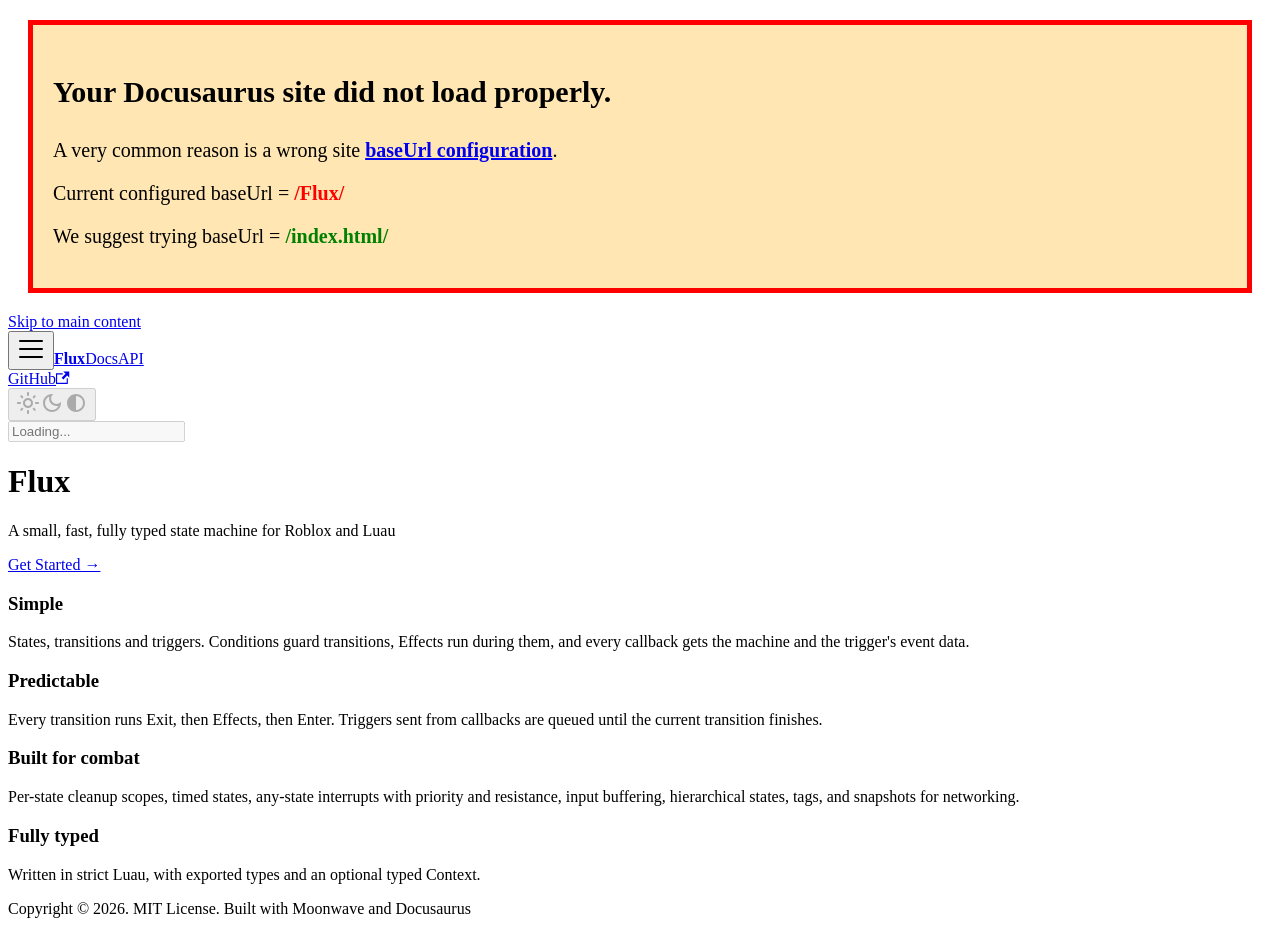
==== index.html @ d8c5a2d1 "Built and published by Moonwave" ====
<!doctype html>
<html lang="en" dir="ltr" class="plugin-pages plugin-id-default" data-has-hydrated="false">
<head>
<meta charset="UTF-8">
<meta name="generator" content="Docusaurus v3.10.1">
<title data-rh="true">Flux</title><meta data-rh="true" name="viewport" content="width=device-width,initial-scale=1"><meta data-rh="true" name="twitter:card" content="summary_large_image"><meta data-rh="true" property="og:url" content="https://3B-6.github.io/Flux/"><meta data-rh="true" property="og:locale" content="en"><meta data-rh="true" name="docusaurus_locale" content="en"><meta data-rh="true" name="docusaurus_tag" content="default"><meta data-rh="true" name="docsearch:language" content="en"><meta data-rh="true" name="docsearch:docusaurus_tag" content="default"><meta data-rh="true" property="og:title" content="Flux"><link data-rh="true" rel="canonical" href="https://3B-6.github.io/Flux/"><link data-rh="true" rel="alternate" href="https://3B-6.github.io/Flux/" hreflang="en"><link data-rh="true" rel="alternate" href="https://3B-6.github.io/Flux/" hreflang="x-default"><script data-rh="true">function insertBanner(){var n=document.createElement("div");n.id="__docusaurus-base-url-issue-banner-container";n.innerHTML='\n<div id="__docusaurus-base-url-issue-banner" style="border: thick solid red; background-color: rgb(255, 230, 179); margin: 20px; padding: 20px; font-size: 20px;">\n   <p style="font-weight: bold; font-size: 30px;">Your Docusaurus site did not load properly.</p>\n   <p>A very common reason is a wrong site <a href="https://docusaurus.io/docs/docusaurus.config.js/#baseUrl" style="font-weight: bold;">baseUrl configuration</a>.</p>\n   <p>Current configured baseUrl = <span style="font-weight: bold; color: red;">/Flux/</span> </p>\n   <p>We suggest trying baseUrl = <span id="__docusaurus-base-url-issue-banner-suggestion-container" style="font-weight: bold; color: green;"></span></p>\n</div>\n',document.body.prepend(n);var e=document.getElementById("__docusaurus-base-url-issue-banner-suggestion-container"),s=window.location.pathname,o="/"===s.substr(-1)?s:s+"/";e.innerHTML=o}document.addEventListener("DOMContentLoaded",(function(){void 0===window.docusaurus&&insertBanner()}))</script><link rel="stylesheet" href="/Flux/assets/css/styles.5ec48d9a.css">
<script src="/Flux/assets/js/runtime~main.ea936ad2.js" defer="defer"></script>
<script src="/Flux/assets/js/main.d7622278.js" defer="defer"></script>
</head>
<body>
<svg style="display: none;"><defs>
<symbol id="theme-svg-external-link" viewBox="0 0 24 24"><path fill="currentColor" d="M21 13v10h-21v-19h12v2h-10v15h17v-8h2zm3-12h-10.988l4.035 4-6.977 7.07 2.828 2.828 6.977-7.07 4.125 4.172v-11z"/></symbol>
</defs></svg>
<script>!function(){var t=function(){try{return new URLSearchParams(window.location.search).get("docusaurus-theme")}catch(t){}}()||function(){try{return window.localStorage.getItem("theme")}catch(t){}}();document.documentElement.setAttribute("data-theme",t||(window.matchMedia("(prefers-color-scheme: dark)").matches?"dark":"light")),document.documentElement.setAttribute("data-theme-choice",t||"system")}(),function(){try{const c=new URLSearchParams(window.location.search).entries();for(var[t,e]of c)if(t.startsWith("docusaurus-data-")){var a=t.replace("docusaurus-data-","data-");document.documentElement.setAttribute(a,e)}}catch(t){}}()</script><div id="__docusaurus"><div role="region" aria-label="Skip to main content"><a class="skipToContent_fXgn" href="#__docusaurus_skipToContent_fallback">Skip to main content</a></div><nav aria-label="Main" class="theme-layout-navbar navbar navbar--fixed-top"><div class="navbar__inner"><div class="theme-layout-navbar-left navbar__items"><button aria-label="Toggle navigation bar" aria-expanded="false" class="navbar__toggle clean-btn" type="button"><svg width="30" height="30" viewBox="0 0 30 30" aria-hidden="true"><path stroke="currentColor" stroke-linecap="round" stroke-miterlimit="10" stroke-width="2" d="M4 7h22M4 15h22M4 23h22"></path></svg></button><a class="navbar__brand" href="/Flux/"><b class="navbar__title text--truncate">Flux</b></a><a class="navbar__item navbar__link" href="/Flux/docs/intro">Docs</a><a class="navbar__item navbar__link" href="/Flux/api/">API</a></div><div class="theme-layout-navbar-right navbar__items navbar__items--right"><a href="https://github.com/3B-6/Flux" target="_blank" rel="noopener noreferrer" class="navbar__item navbar__link">GitHub<svg width="13.5" height="13.5" aria-label="(opens in new tab)" class="iconExternalLink_nPIU"><use href="#theme-svg-external-link"></use></svg></a><div class="toggle_vylO colorModeToggle_DEke"><button class="clean-btn toggleButton_gllP toggleButtonDisabled_aARS" type="button" disabled="" title="system mode" aria-label="Switch between dark and light mode (currently system mode)"><svg viewBox="0 0 24 24" width="24" height="24" aria-hidden="true" class="toggleIcon_g3eP lightToggleIcon_pyhR"><path fill="currentColor" d="M12,9c1.65,0,3,1.35,3,3s-1.35,3-3,3s-3-1.35-3-3S10.35,9,12,9 M12,7c-2.76,0-5,2.24-5,5s2.24,5,5,5s5-2.24,5-5 S14.76,7,12,7L12,7z M2,13l2,0c0.55,0,1-0.45,1-1s-0.45-1-1-1l-2,0c-0.55,0-1,0.45-1,1S1.45,13,2,13z M20,13l2,0c0.55,0,1-0.45,1-1 s-0.45-1-1-1l-2,0c-0.55,0-1,0.45-1,1S19.45,13,20,13z M11,2v2c0,0.55,0.45,1,1,1s1-0.45,1-1V2c0-0.55-0.45-1-1-1S11,1.45,11,2z M11,20v2c0,0.55,0.45,1,1,1s1-0.45,1-1v-2c0-0.55-0.45-1-1-1C11.45,19,11,19.45,11,20z M5.99,4.58c-0.39-0.39-1.03-0.39-1.41,0 c-0.39,0.39-0.39,1.03,0,1.41l1.06,1.06c0.39,0.39,1.03,0.39,1.41,0s0.39-1.03,0-1.41L5.99,4.58z M18.36,16.95 c-0.39-0.39-1.03-0.39-1.41,0c-0.39,0.39-0.39,1.03,0,1.41l1.06,1.06c0.39,0.39,1.03,0.39,1.41,0c0.39-0.39,0.39-1.03,0-1.41 L18.36,16.95z M19.42,5.99c0.39-0.39,0.39-1.03,0-1.41c-0.39-0.39-1.03-0.39-1.41,0l-1.06,1.06c-0.39,0.39-0.39,1.03,0,1.41 s1.03,0.39,1.41,0L19.42,5.99z M7.05,18.36c0.39-0.39,0.39-1.03,0-1.41c-0.39-0.39-1.03-0.39-1.41,0l-1.06,1.06 c-0.39,0.39-0.39,1.03,0,1.41s1.03,0.39,1.41,0L7.05,18.36z"></path></svg><svg viewBox="0 0 24 24" width="24" height="24" aria-hidden="true" class="toggleIcon_g3eP darkToggleIcon_wfgR"><path fill="currentColor" d="M9.37,5.51C9.19,6.15,9.1,6.82,9.1,7.5c0,4.08,3.32,7.4,7.4,7.4c0.68,0,1.35-0.09,1.99-0.27C17.45,17.19,14.93,19,12,19 c-3.86,0-7-3.14-7-7C5,9.07,6.81,6.55,9.37,5.51z M12,3c-4.97,0-9,4.03-9,9s4.03,9,9,9s9-4.03,9-9c0-0.46-0.04-0.92-0.1-1.36 c-0.98,1.37-2.58,2.26-4.4,2.26c-2.98,0-5.4-2.42-5.4-5.4c0-1.81,0.89-3.42,2.26-4.4C12.92,3.04,12.46,3,12,3L12,3z"></path></svg><svg viewBox="0 0 24 24" width="24" height="24" aria-hidden="true" class="toggleIcon_g3eP systemToggleIcon_QzmC"><path fill="currentColor" d="m12 21c4.971 0 9-4.029 9-9s-4.029-9-9-9-9 4.029-9 9 4.029 9 9 9zm4.95-13.95c1.313 1.313 2.05 3.093 2.05 4.95s-0.738 3.637-2.05 4.95c-1.313 1.313-3.093 2.05-4.95 2.05v-14c1.857 0 3.637 0.737 4.95 2.05z"></path></svg></button></div><div class="navbarSearchContainer_Bca1"><div class="navbar__search"><span aria-label="expand searchbar" role="button" class="search-icon" tabindex="0"></span><input id="search_input_react" type="search" placeholder="Loading..." aria-label="Search" class="navbar__search-input search-bar" disabled=""></div></div></div></div><div role="presentation" class="navbar-sidebar__backdrop"></div></nav><div id="__docusaurus_skipToContent_fallback" class="theme-layout-main main-wrapper mainWrapper_z2l0"><header class="hero heroBanner_e1Bh"><div class="container"><h1 class="hero__title">Flux</h1><p class="hero__subtitle">A small, fast, fully typed state machine for Roblox and Luau</p><div class="buttons_VwD3"><a class="button button--secondary button--lg" href="/Flux/docs/intro">Get Started →</a></div></div></header><main><section class="features_WS6B"><div class="container"><div class="row"><div class="col col--4"><div class="text--center padding-horiz--md"><h3>Simple</h3><p>States, transitions and triggers. Conditions guard transitions, Effects run during them, and every callback gets the machine and the trigger&#x27;s event data.</p></div></div><div class="col col--4"><div class="text--center padding-horiz--md"><h3>Predictable</h3><p>Every transition runs Exit, then Effects, then Enter. Triggers sent from callbacks are queued until the current transition finishes.</p></div></div><div class="col col--4"><div class="text--center padding-horiz--md"><h3>Built for combat</h3><p>Per-state cleanup scopes, timed states, any-state interrupts with priority and resistance, input buffering, hierarchical states, tags, and snapshots for networking.</p></div></div><div class="col col--4"><div class="text--center padding-horiz--md"><h3>Fully typed</h3><p>Written in strict Luau, with exported types and an optional typed Context.</p></div></div></div></div></section><div class="container"></div></main></div><footer class="theme-layout-footer footer footer--dark"><div class="container container-fluid"><div class="footer__bottom text--center"><div class="footer__copyright">Copyright © 2026. MIT License. Built with Moonwave and Docusaurus</div></div></div></footer></div>
</body>
</html>
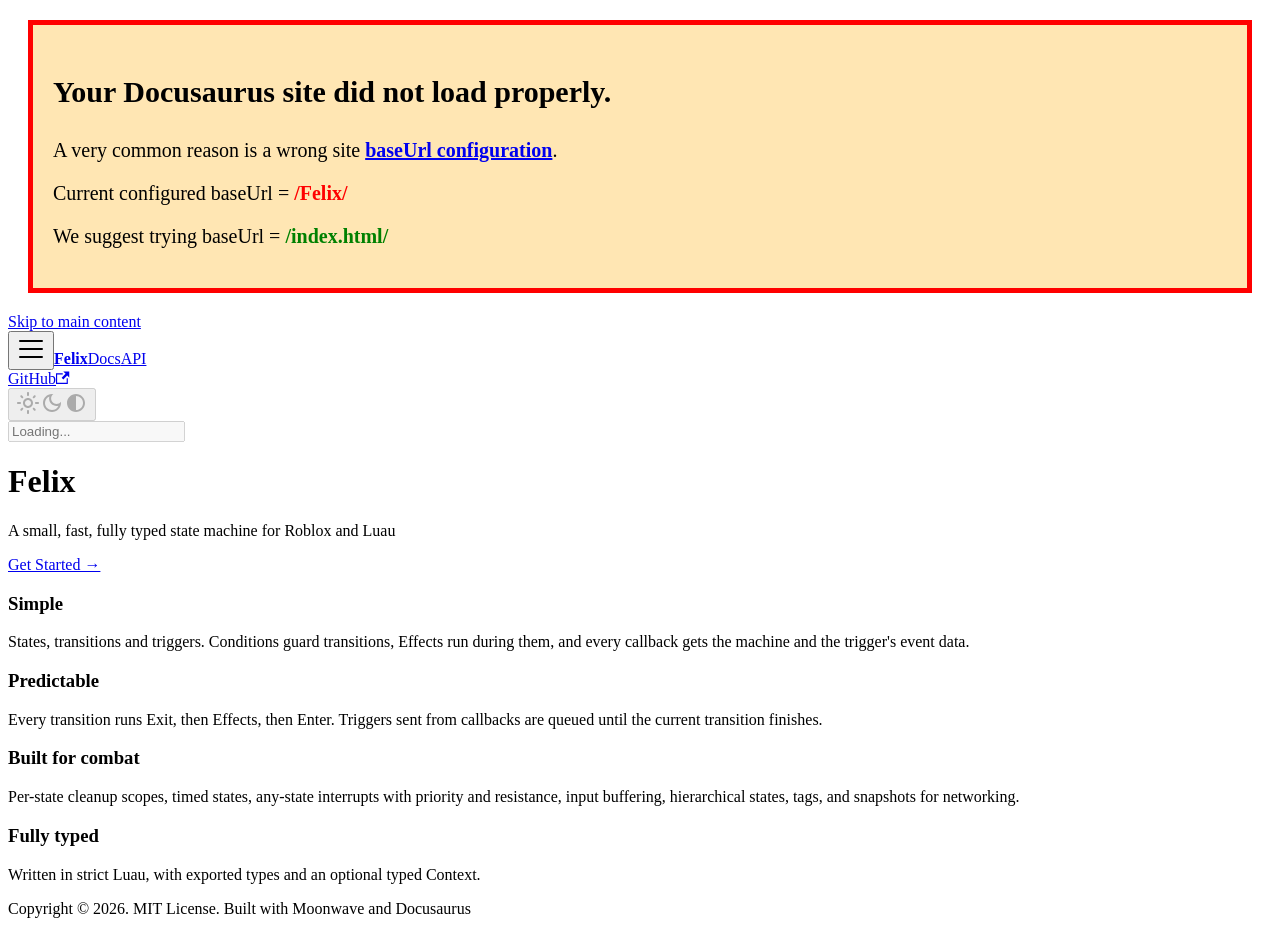
==== commit 75caa1da: "Built and published by Moonwave" ====
--- a/index.html
+++ b/index.html
@@ -3,14 +3,14 @@
 <head>
 <meta charset="UTF-8">
 <meta name="generator" content="Docusaurus v3.10.1">
-<title data-rh="true">Flux</title><meta data-rh="true" name="viewport" content="width=device-width,initial-scale=1"><meta data-rh="true" name="twitter:card" content="summary_large_image"><meta data-rh="true" property="og:url" content="https://3B-6.github.io/Flux/"><meta data-rh="true" property="og:locale" content="en"><meta data-rh="true" name="docusaurus_locale" content="en"><meta data-rh="true" name="docusaurus_tag" content="default"><meta data-rh="true" name="docsearch:language" content="en"><meta data-rh="true" name="docsearch:docusaurus_tag" content="default"><meta data-rh="true" property="og:title" content="Flux"><link data-rh="true" rel="canonical" href="https://3B-6.github.io/Flux/"><link data-rh="true" rel="alternate" href="https://3B-6.github.io/Flux/" hreflang="en"><link data-rh="true" rel="alternate" href="https://3B-6.github.io/Flux/" hreflang="x-default"><script data-rh="true">function insertBanner(){var n=document.createElement("div");n.id="__docusaurus-base-url-issue-banner-container";n.innerHTML='\n<div id="__docusaurus-base-url-issue-banner" style="border: thick solid red; background-color: rgb(255, 230, 179); margin: 20px; padding: 20px; font-size: 20px;">\n   <p style="font-weight: bold; font-size: 30px;">Your Docusaurus site did not load properly.</p>\n   <p>A very common reason is a wrong site <a href="https://docusaurus.io/docs/docusaurus.config.js/#baseUrl" style="font-weight: bold;">baseUrl configuration</a>.</p>\n   <p>Current configured baseUrl = <span style="font-weight: bold; color: red;">/Flux/</span> </p>\n   <p>We suggest trying baseUrl = <span id="__docusaurus-base-url-issue-banner-suggestion-container" style="font-weight: bold; color: green;"></span></p>\n</div>\n',document.body.prepend(n);var e=document.getElementById("__docusaurus-base-url-issue-banner-suggestion-container"),s=window.location.pathname,o="/"===s.substr(-1)?s:s+"/";e.innerHTML=o}document.addEventListener("DOMContentLoaded",(function(){void 0===window.docusaurus&&insertBanner()}))</script><link rel="stylesheet" href="/Flux/assets/css/styles.5ec48d9a.css">
-<script src="/Flux/assets/js/runtime~main.ea936ad2.js" defer="defer"></script>
-<script src="/Flux/assets/js/main.d7622278.js" defer="defer"></script>
+<title data-rh="true">Felix</title><meta data-rh="true" name="viewport" content="width=device-width,initial-scale=1"><meta data-rh="true" name="twitter:card" content="summary_large_image"><meta data-rh="true" property="og:url" content="https://3B-6.github.io/Felix/"><meta data-rh="true" property="og:locale" content="en"><meta data-rh="true" name="docusaurus_locale" content="en"><meta data-rh="true" name="docusaurus_tag" content="default"><meta data-rh="true" name="docsearch:language" content="en"><meta data-rh="true" name="docsearch:docusaurus_tag" content="default"><meta data-rh="true" property="og:title" content="Felix"><link data-rh="true" rel="canonical" href="https://3B-6.github.io/Felix/"><link data-rh="true" rel="alternate" href="https://3B-6.github.io/Felix/" hreflang="en"><link data-rh="true" rel="alternate" href="https://3B-6.github.io/Felix/" hreflang="x-default"><script data-rh="true">function insertBanner(){var n=document.createElement("div");n.id="__docusaurus-base-url-issue-banner-container";n.innerHTML='\n<div id="__docusaurus-base-url-issue-banner" style="border: thick solid red; background-color: rgb(255, 230, 179); margin: 20px; padding: 20px; font-size: 20px;">\n   <p style="font-weight: bold; font-size: 30px;">Your Docusaurus site did not load properly.</p>\n   <p>A very common reason is a wrong site <a href="https://docusaurus.io/docs/docusaurus.config.js/#baseUrl" style="font-weight: bold;">baseUrl configuration</a>.</p>\n   <p>Current configured baseUrl = <span style="font-weight: bold; color: red;">/Felix/</span> </p>\n   <p>We suggest trying baseUrl = <span id="__docusaurus-base-url-issue-banner-suggestion-container" style="font-weight: bold; color: green;"></span></p>\n</div>\n',document.body.prepend(n);var e=document.getElementById("__docusaurus-base-url-issue-banner-suggestion-container"),s=window.location.pathname,o="/"===s.substr(-1)?s:s+"/";e.innerHTML=o}document.addEventListener("DOMContentLoaded",(function(){void 0===window.docusaurus&&insertBanner()}))</script><link rel="stylesheet" href="/Felix/assets/css/styles.2ca9f78f.css">
+<script src="/Felix/assets/js/runtime~main.2fbabee3.js" defer="defer"></script>
+<script src="/Felix/assets/js/main.5aead0f8.js" defer="defer"></script>
 </head>
 <body>
 <svg style="display: none;"><defs>
 <symbol id="theme-svg-external-link" viewBox="0 0 24 24"><path fill="currentColor" d="M21 13v10h-21v-19h12v2h-10v15h17v-8h2zm3-12h-10.988l4.035 4-6.977 7.07 2.828 2.828 6.977-7.07 4.125 4.172v-11z"/></symbol>
 </defs></svg>
-<script>!function(){var t=function(){try{return new URLSearchParams(window.location.search).get("docusaurus-theme")}catch(t){}}()||function(){try{return window.localStorage.getItem("theme")}catch(t){}}();document.documentElement.setAttribute("data-theme",t||(window.matchMedia("(prefers-color-scheme: dark)").matches?"dark":"light")),document.documentElement.setAttribute("data-theme-choice",t||"system")}(),function(){try{const c=new URLSearchParams(window.location.search).entries();for(var[t,e]of c)if(t.startsWith("docusaurus-data-")){var a=t.replace("docusaurus-data-","data-");document.documentElement.setAttribute(a,e)}}catch(t){}}()</script><div id="__docusaurus"><div role="region" aria-label="Skip to main content"><a class="skipToContent_fXgn" href="#__docusaurus_skipToContent_fallback">Skip to main content</a></div><nav aria-label="Main" class="theme-layout-navbar navbar navbar--fixed-top"><div class="navbar__inner"><div class="theme-layout-navbar-left navbar__items"><button aria-label="Toggle navigation bar" aria-expanded="false" class="navbar__toggle clean-btn" type="button"><svg width="30" height="30" viewBox="0 0 30 30" aria-hidden="true"><path stroke="currentColor" stroke-linecap="round" stroke-miterlimit="10" stroke-width="2" d="M4 7h22M4 15h22M4 23h22"></path></svg></button><a class="navbar__brand" href="/Flux/"><b class="navbar__title text--truncate">Flux</b></a><a class="navbar__item navbar__link" href="/Flux/docs/intro">Docs</a><a class="navbar__item navbar__link" href="/Flux/api/">API</a></div><div class="theme-layout-navbar-right navbar__items navbar__items--right"><a href="https://github.com/3B-6/Flux" target="_blank" rel="noopener noreferrer" class="navbar__item navbar__link">GitHub<svg width="13.5" height="13.5" aria-label="(opens in new tab)" class="iconExternalLink_nPIU"><use href="#theme-svg-external-link"></use></svg></a><div class="toggle_vylO colorModeToggle_DEke"><button class="clean-btn toggleButton_gllP toggleButtonDisabled_aARS" type="button" disabled="" title="system mode" aria-label="Switch between dark and light mode (currently system mode)"><svg viewBox="0 0 24 24" width="24" height="24" aria-hidden="true" class="toggleIcon_g3eP lightToggleIcon_pyhR"><path fill="currentColor" d="M12,9c1.65,0,3,1.35,3,3s-1.35,3-3,3s-3-1.35-3-3S10.35,9,12,9 M12,7c-2.76,0-5,2.24-5,5s2.24,5,5,5s5-2.24,5-5 S14.76,7,12,7L12,7z M2,13l2,0c0.55,0,1-0.45,1-1s-0.45-1-1-1l-2,0c-0.55,0-1,0.45-1,1S1.45,13,2,13z M20,13l2,0c0.55,0,1-0.45,1-1 s-0.45-1-1-1l-2,0c-0.55,0-1,0.45-1,1S19.45,13,20,13z M11,2v2c0,0.55,0.45,1,1,1s1-0.45,1-1V2c0-0.55-0.45-1-1-1S11,1.45,11,2z M11,20v2c0,0.55,0.45,1,1,1s1-0.45,1-1v-2c0-0.55-0.45-1-1-1C11.45,19,11,19.45,11,20z M5.99,4.58c-0.39-0.39-1.03-0.39-1.41,0 c-0.39,0.39-0.39,1.03,0,1.41l1.06,1.06c0.39,0.39,1.03,0.39,1.41,0s0.39-1.03,0-1.41L5.99,4.58z M18.36,16.95 c-0.39-0.39-1.03-0.39-1.41,0c-0.39,0.39-0.39,1.03,0,1.41l1.06,1.06c0.39,0.39,1.03,0.39,1.41,0c0.39-0.39,0.39-1.03,0-1.41 L18.36,16.95z M19.42,5.99c0.39-0.39,0.39-1.03,0-1.41c-0.39-0.39-1.03-0.39-1.41,0l-1.06,1.06c-0.39,0.39-0.39,1.03,0,1.41 s1.03,0.39,1.41,0L19.42,5.99z M7.05,18.36c0.39-0.39,0.39-1.03,0-1.41c-0.39-0.39-1.03-0.39-1.41,0l-1.06,1.06 c-0.39,0.39-0.39,1.03,0,1.41s1.03,0.39,1.41,0L7.05,18.36z"></path></svg><svg viewBox="0 0 24 24" width="24" height="24" aria-hidden="true" class="toggleIcon_g3eP darkToggleIcon_wfgR"><path fill="currentColor" d="M9.37,5.51C9.19,6.15,9.1,6.82,9.1,7.5c0,4.08,3.32,7.4,7.4,7.4c0.68,0,1.35-0.09,1.99-0.27C17.45,17.19,14.93,19,12,19 c-3.86,0-7-3.14-7-7C5,9.07,6.81,6.55,9.37,5.51z M12,3c-4.97,0-9,4.03-9,9s4.03,9,9,9s9-4.03,9-9c0-0.46-0.04-0.92-0.1-1.36 c-0.98,1.37-2.58,2.26-4.4,2.26c-2.98,0-5.4-2.42-5.4-5.4c0-1.81,0.89-3.42,2.26-4.4C12.92,3.04,12.46,3,12,3L12,3z"></path></svg><svg viewBox="0 0 24 24" width="24" height="24" aria-hidden="true" class="toggleIcon_g3eP systemToggleIcon_QzmC"><path fill="currentColor" d="m12 21c4.971 0 9-4.029 9-9s-4.029-9-9-9-9 4.029-9 9 4.029 9 9 9zm4.95-13.95c1.313 1.313 2.05 3.093 2.05 4.95s-0.738 3.637-2.05 4.95c-1.313 1.313-3.093 2.05-4.95 2.05v-14c1.857 0 3.637 0.737 4.95 2.05z"></path></svg></button></div><div class="navbarSearchContainer_Bca1"><div class="navbar__search"><span aria-label="expand searchbar" role="button" class="search-icon" tabindex="0"></span><input id="search_input_react" type="search" placeholder="Loading..." aria-label="Search" class="navbar__search-input search-bar" disabled=""></div></div></div></div><div role="presentation" class="navbar-sidebar__backdrop"></div></nav><div id="__docusaurus_skipToContent_fallback" class="theme-layout-main main-wrapper mainWrapper_z2l0"><header class="hero heroBanner_e1Bh"><div class="container"><h1 class="hero__title">Flux</h1><p class="hero__subtitle">A small, fast, fully typed state machine for Roblox and Luau</p><div class="buttons_VwD3"><a class="button button--secondary button--lg" href="/Flux/docs/intro">Get Started →</a></div></div></header><main><section class="features_WS6B"><div class="container"><div class="row"><div class="col col--4"><div class="text--center padding-horiz--md"><h3>Simple</h3><p>States, transitions and triggers. Conditions guard transitions, Effects run during them, and every callback gets the machine and the trigger&#x27;s event data.</p></div></div><div class="col col--4"><div class="text--center padding-horiz--md"><h3>Predictable</h3><p>Every transition runs Exit, then Effects, then Enter. Triggers sent from callbacks are queued until the current transition finishes.</p></div></div><div class="col col--4"><div class="text--center padding-horiz--md"><h3>Built for combat</h3><p>Per-state cleanup scopes, timed states, any-state interrupts with priority and resistance, input buffering, hierarchical states, tags, and snapshots for networking.</p></div></div><div class="col col--4"><div class="text--center padding-horiz--md"><h3>Fully typed</h3><p>Written in strict Luau, with exported types and an optional typed Context.</p></div></div></div></div></section><div class="container"></div></main></div><footer class="theme-layout-footer footer footer--dark"><div class="container container-fluid"><div class="footer__bottom text--center"><div class="footer__copyright">Copyright © 2026. MIT License. Built with Moonwave and Docusaurus</div></div></div></footer></div>
+<script>!function(){var t=function(){try{return new URLSearchParams(window.location.search).get("docusaurus-theme")}catch(t){}}()||function(){try{return window.localStorage.getItem("theme")}catch(t){}}();document.documentElement.setAttribute("data-theme",t||(window.matchMedia("(prefers-color-scheme: dark)").matches?"dark":"light")),document.documentElement.setAttribute("data-theme-choice",t||"system")}(),function(){try{const c=new URLSearchParams(window.location.search).entries();for(var[t,e]of c)if(t.startsWith("docusaurus-data-")){var a=t.replace("docusaurus-data-","data-");document.documentElement.setAttribute(a,e)}}catch(t){}}()</script><div id="__docusaurus"><div role="region" aria-label="Skip to main content"><a class="skipToContent_fXgn" href="#__docusaurus_skipToContent_fallback">Skip to main content</a></div><nav aria-label="Main" class="theme-layout-navbar navbar navbar--fixed-top"><div class="navbar__inner"><div class="theme-layout-navbar-left navbar__items"><button aria-label="Toggle navigation bar" aria-expanded="false" class="navbar__toggle clean-btn" type="button"><svg width="30" height="30" viewBox="0 0 30 30" aria-hidden="true"><path stroke="currentColor" stroke-linecap="round" stroke-miterlimit="10" stroke-width="2" d="M4 7h22M4 15h22M4 23h22"></path></svg></button><a class="navbar__brand" href="/Felix/"><b class="navbar__title text--truncate">Felix</b></a><a class="navbar__item navbar__link" href="/Felix/docs/intro">Docs</a><a class="navbar__item navbar__link" href="/Felix/api/">API</a></div><div class="theme-layout-navbar-right navbar__items navbar__items--right"><a href="https://github.com/3B-6/Felix" target="_blank" rel="noopener noreferrer" class="navbar__item navbar__link">GitHub<svg width="13.5" height="13.5" aria-label="(opens in new tab)" class="iconExternalLink_nPIU"><use href="#theme-svg-external-link"></use></svg></a><div class="toggle_vylO colorModeToggle_DEke"><button class="clean-btn toggleButton_gllP toggleButtonDisabled_aARS" type="button" disabled="" title="system mode" aria-label="Switch between dark and light mode (currently system mode)"><svg viewBox="0 0 24 24" width="24" height="24" aria-hidden="true" class="toggleIcon_g3eP lightToggleIcon_pyhR"><path fill="currentColor" d="M12,9c1.65,0,3,1.35,3,3s-1.35,3-3,3s-3-1.35-3-3S10.35,9,12,9 M12,7c-2.76,0-5,2.24-5,5s2.24,5,5,5s5-2.24,5-5 S14.76,7,12,7L12,7z M2,13l2,0c0.55,0,1-0.45,1-1s-0.45-1-1-1l-2,0c-0.55,0-1,0.45-1,1S1.45,13,2,13z M20,13l2,0c0.55,0,1-0.45,1-1 s-0.45-1-1-1l-2,0c-0.55,0-1,0.45-1,1S19.45,13,20,13z M11,2v2c0,0.55,0.45,1,1,1s1-0.45,1-1V2c0-0.55-0.45-1-1-1S11,1.45,11,2z M11,20v2c0,0.55,0.45,1,1,1s1-0.45,1-1v-2c0-0.55-0.45-1-1-1C11.45,19,11,19.45,11,20z M5.99,4.58c-0.39-0.39-1.03-0.39-1.41,0 c-0.39,0.39-0.39,1.03,0,1.41l1.06,1.06c0.39,0.39,1.03,0.39,1.41,0s0.39-1.03,0-1.41L5.99,4.58z M18.36,16.95 c-0.39-0.39-1.03-0.39-1.41,0c-0.39,0.39-0.39,1.03,0,1.41l1.06,1.06c0.39,0.39,1.03,0.39,1.41,0c0.39-0.39,0.39-1.03,0-1.41 L18.36,16.95z M19.42,5.99c0.39-0.39,0.39-1.03,0-1.41c-0.39-0.39-1.03-0.39-1.41,0l-1.06,1.06c-0.39,0.39-0.39,1.03,0,1.41 s1.03,0.39,1.41,0L19.42,5.99z M7.05,18.36c0.39-0.39,0.39-1.03,0-1.41c-0.39-0.39-1.03-0.39-1.41,0l-1.06,1.06 c-0.39,0.39-0.39,1.03,0,1.41s1.03,0.39,1.41,0L7.05,18.36z"></path></svg><svg viewBox="0 0 24 24" width="24" height="24" aria-hidden="true" class="toggleIcon_g3eP darkToggleIcon_wfgR"><path fill="currentColor" d="M9.37,5.51C9.19,6.15,9.1,6.82,9.1,7.5c0,4.08,3.32,7.4,7.4,7.4c0.68,0,1.35-0.09,1.99-0.27C17.45,17.19,14.93,19,12,19 c-3.86,0-7-3.14-7-7C5,9.07,6.81,6.55,9.37,5.51z M12,3c-4.97,0-9,4.03-9,9s4.03,9,9,9s9-4.03,9-9c0-0.46-0.04-0.92-0.1-1.36 c-0.98,1.37-2.58,2.26-4.4,2.26c-2.98,0-5.4-2.42-5.4-5.4c0-1.81,0.89-3.42,2.26-4.4C12.92,3.04,12.46,3,12,3L12,3z"></path></svg><svg viewBox="0 0 24 24" width="24" height="24" aria-hidden="true" class="toggleIcon_g3eP systemToggleIcon_QzmC"><path fill="currentColor" d="m12 21c4.971 0 9-4.029 9-9s-4.029-9-9-9-9 4.029-9 9 4.029 9 9 9zm4.95-13.95c1.313 1.313 2.05 3.093 2.05 4.95s-0.738 3.637-2.05 4.95c-1.313 1.313-3.093 2.05-4.95 2.05v-14c1.857 0 3.637 0.737 4.95 2.05z"></path></svg></button></div><div class="navbarSearchContainer_Bca1"><div class="navbar__search"><span aria-label="expand searchbar" role="button" class="search-icon" tabindex="0"></span><input id="search_input_react" type="search" placeholder="Loading..." aria-label="Search" class="navbar__search-input search-bar" disabled=""></div></div></div></div><div role="presentation" class="navbar-sidebar__backdrop"></div></nav><div id="__docusaurus_skipToContent_fallback" class="theme-layout-main main-wrapper mainWrapper_z2l0"><header class="hero heroBanner_e1Bh"><div class="container"><h1 class="hero__title">Felix</h1><p class="hero__subtitle">A small, fast, fully typed state machine for Roblox and Luau</p><div class="buttons_VwD3"><a class="button button--secondary button--lg" href="/Felix/docs/intro">Get Started →</a></div></div></header><main><section class="features_WS6B"><div class="container"><div class="row"><div class="col col--4"><div class="text--center padding-horiz--md"><h3>Simple</h3><p>States, transitions and triggers. Conditions guard transitions, Effects run during them, and every callback gets the machine and the trigger&#x27;s event data.</p></div></div><div class="col col--4"><div class="text--center padding-horiz--md"><h3>Predictable</h3><p>Every transition runs Exit, then Effects, then Enter. Triggers sent from callbacks are queued until the current transition finishes.</p></div></div><div class="col col--4"><div class="text--center padding-horiz--md"><h3>Built for combat</h3><p>Per-state cleanup scopes, timed states, any-state interrupts with priority and resistance, input buffering, hierarchical states, tags, and snapshots for networking.</p></div></div><div class="col col--4"><div class="text--center padding-horiz--md"><h3>Fully typed</h3><p>Written in strict Luau, with exported types and an optional typed Context.</p></div></div></div></div></section><div class="container"></div></main></div><footer class="theme-layout-footer footer footer--dark"><div class="container container-fluid"><div class="footer__bottom text--center"><div class="footer__copyright">Copyright © 2026. MIT License. Built with Moonwave and Docusaurus</div></div></div></footer></div>
 </body>
 </html>
